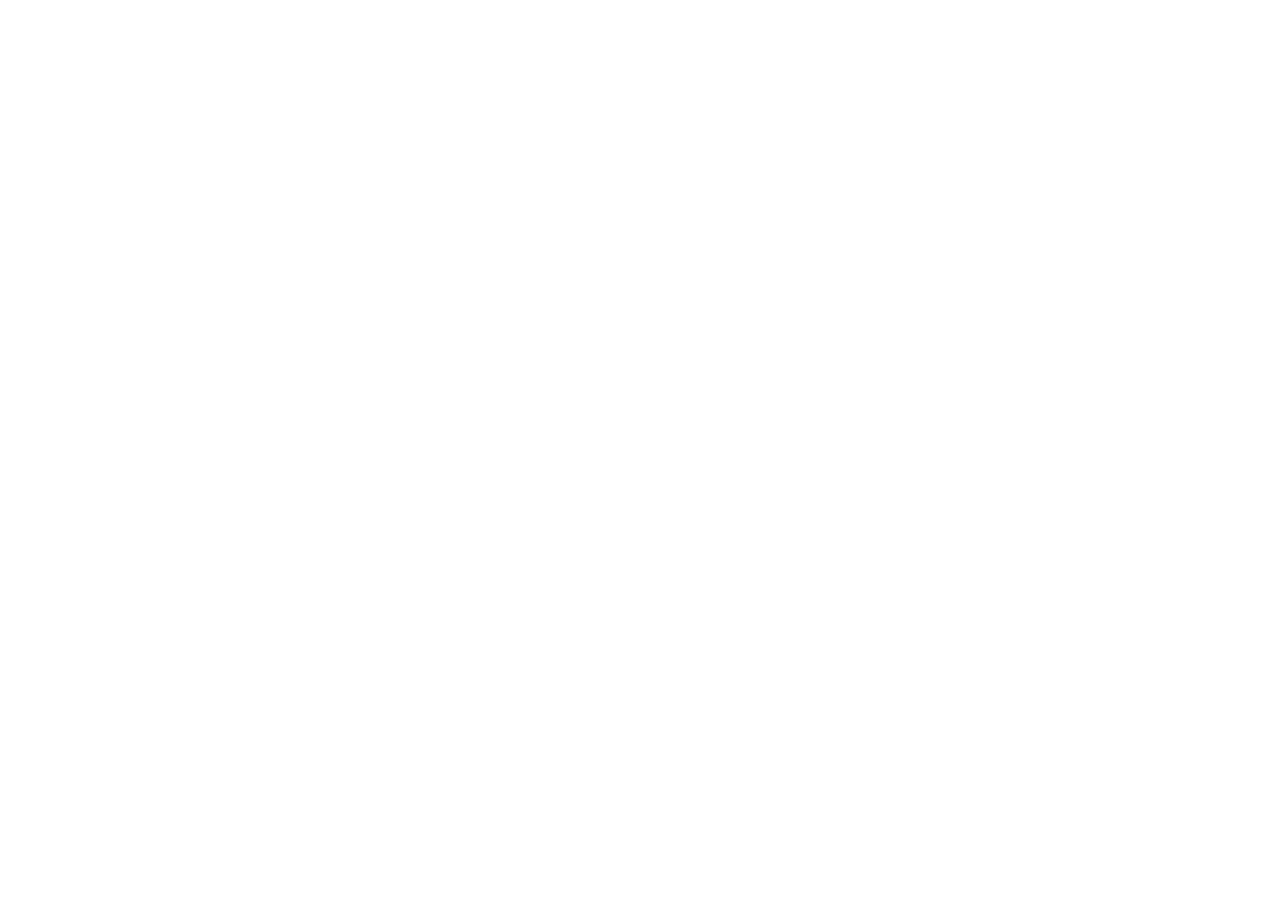
==== src/client/index.html @ 7e532db8 "обновлена структура проекта и добавлены документации с официальных источников" ====
<!DOCTYPE html>
<html lang="en">
<head>
    <meta charset="UTF-8">
    <meta name="viewport" content="width=device-width, initial-scale=1.0">
    <title>Document</title>
</head>
<body>
    
</body>
</html>
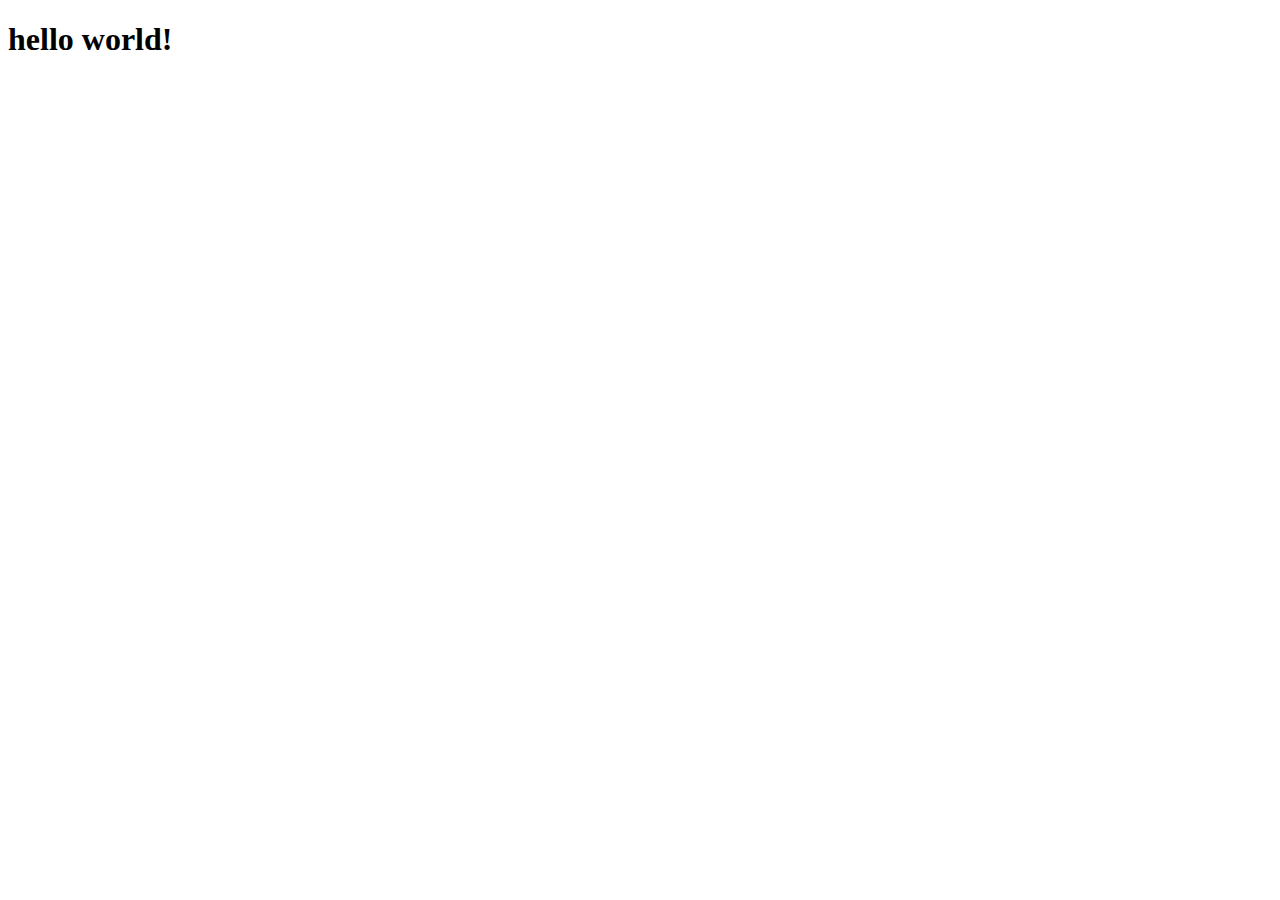
==== commit 75b36ad0: "добавление/настройка библиотек которые планирую использовать в лабе (jQuery, ...)" ====
--- a/src/client/index.html
+++ b/src/client/index.html
@@ -4,8 +4,12 @@
     <meta charset="UTF-8">
     <meta name="viewport" content="width=device-width, initial-scale=1.0">
     <title>Document</title>
+    <script src="./js/lib/jquery/jquery-3.6.0.min.js" defer></script>
+    <script src="./js/lib/sha1/sha1.min.js" defer></script>
+    <script src="./js/lib/leaflet/leaflet.js" defer></script>
+    <script src="./js/script.js" defer></script>
 </head>
 <body>
-    
+    <h1>hello world!</h1>
 </body>
 </html>